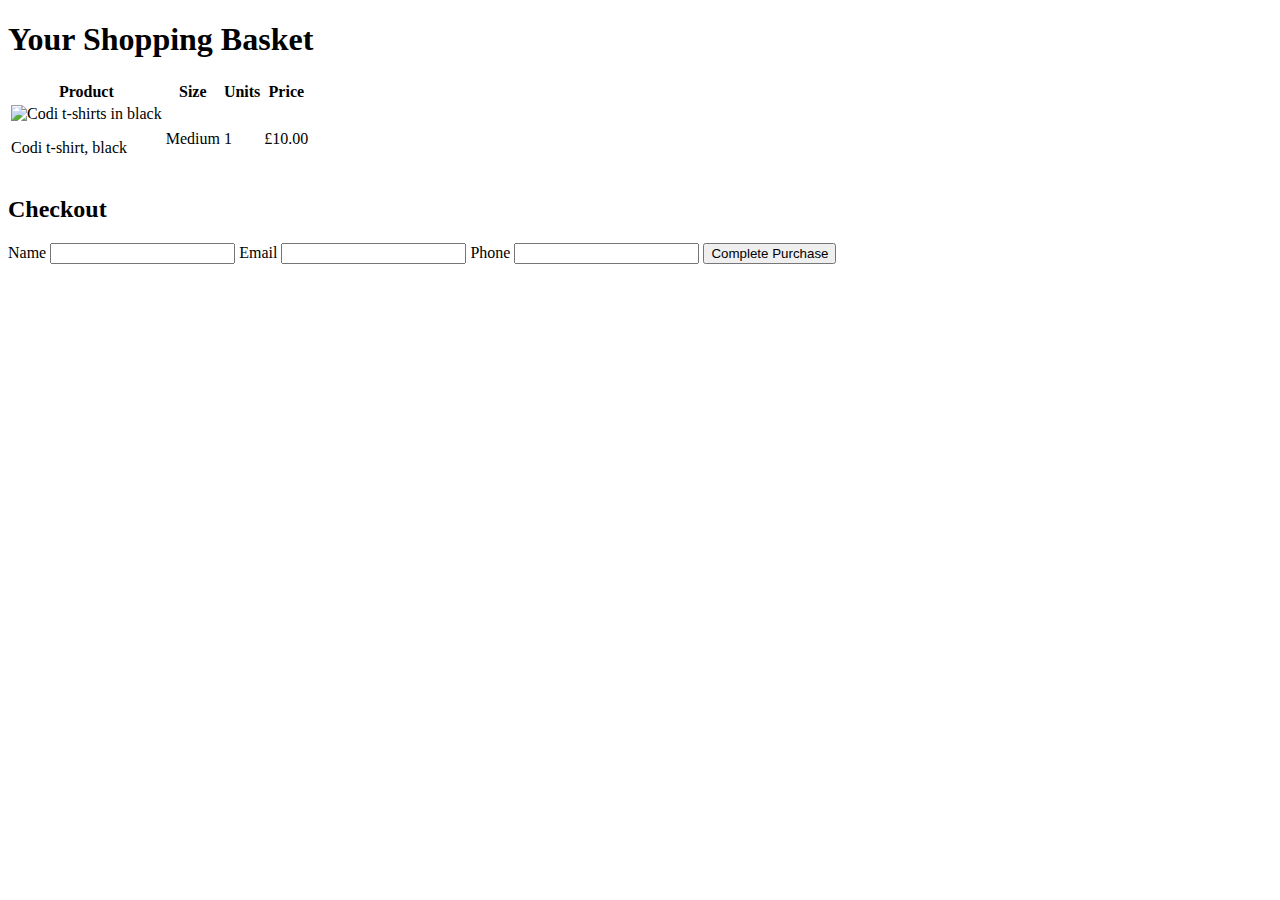
==== week-3/22-checkout/index.html @ caa59bff "completed 22-checkout exercise" ====
<!DOCTYPE html>
<html lang="en">
  <head>
    <meta charset="utf-8" />
    <meta name="viewport" content="width=device-width, initial-scale=1" />
    <title>22 - Checkout Form - HTML, CSS and Git Exercises</title>
    <link rel="stylesheet" href="/css/normalize.css" />
    <link rel="stylesheet" href="/css/week3-forms.css" />
  </head>

  <body>
    <div class="site-wrapper">
      <main>
        <div class="shopping-basket">
          <h1 class="shopping-basket__title">Your Shopping Basket</h1>
          <table class="shopping-basket__items">
            <tr>
              <th>Product</th>
              <th>Size</th>
              <th>Units</th>
              <th>Price</th>
            </tr>
            <tr>
              <td>
                <div class="shopping-basket__product">
                  <img src="/images/22/shirts.jpg" alt="Codi t-shirts in black" />
                  <p>Codi t-shirt, black</p>
                </div>
              </td>
              <td>Medium</td>
              <td>1</td>
              <td>£10.00</td>
            </tr>
          </table>
        </div>

        <div class="checkout">
          <h2 class="checkout__title">Checkout</h2>
          <form method="GET" id="checkout-form" class="checkout__form">
            <!-- Add the form fields here -->
            <label for="text" id="customer-name">Name</label>
            <input type="text" name="customer-name" />
            <label for="email" id="customer-email">Email</label>
            <input type="email" name="customer-email" />
            <label for="tel" id="customer-phone">Phone</label>
            <input type="tel" name="customer-phone" />
            <button type="submit">Complete Purchase</button>
          </form>
        </div>
      </main>
    </div>
  </body>
</html>
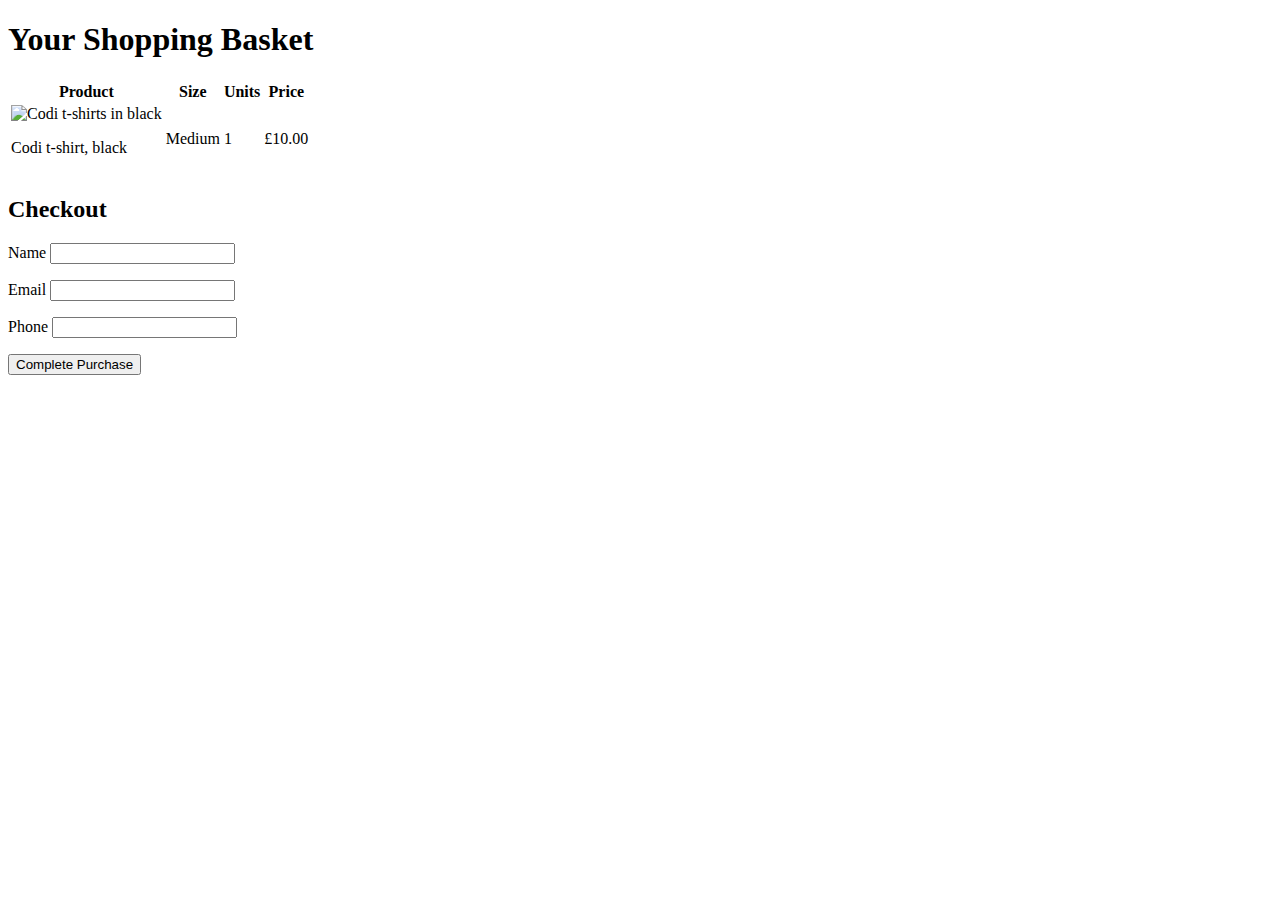
==== commit 849c62e6: "completed 22-checkout fixed exercise" ====
--- a/week-3/22-checkout/index.html
+++ b/week-3/22-checkout/index.html
@@ -40,10 +40,13 @@
             <!-- Add the form fields here -->
             <label for="text" id="customer-name">Name</label>
             <input type="text" name="customer-name" />
+            <p></p>
             <label for="email" id="customer-email">Email</label>
             <input type="email" name="customer-email" />
+            <p></p>
             <label for="tel" id="customer-phone">Phone</label>
             <input type="tel" name="customer-phone" />
+            <p></p>
             <button type="submit">Complete Purchase</button>
           </form>
         </div>
